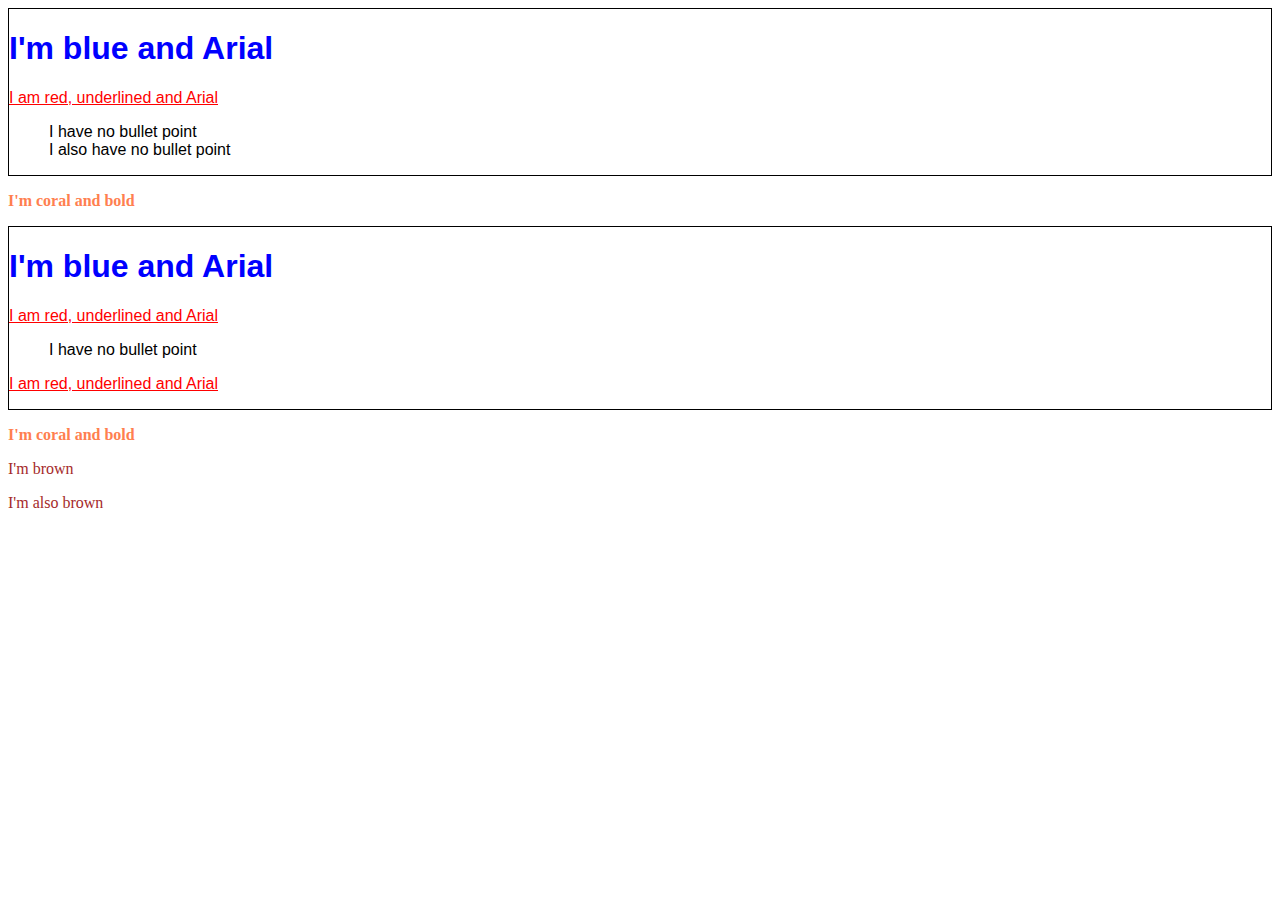
==== challenge-1.html @ 3b44c494 "css challenges commit" ====
<!DOCTYPE html>
<html lang="en">
<head>
    <meta charset="UTF-8">
    <meta name="viewport" content="width=device-width, initial-scale=1.0">
    <link rel="stylesheet" href="./styles.css">
    <title>CSS Specificity Challenge</title>
</head>
<body>
    <div>
        <h1>I'm blue and Arial</h1>
        <p>I am red, underlined and Arial</p>
        <ul>
            <li>I have no bullet point</li>
            <li>I also have no bullet point</li>
        </ul>
    </div>

    <p>I'm coral and bold</p>

    <div>
        <h1>I'm blue and Arial</h1>
        <p>I am red, underlined and Arial</p>
        <ul>
            <li>I have no bullet point</li>
        </ul>
        <p>I am red, underlined and Arial</p>
    </div>
    <p>I'm coral and bold</p>
    <p>I'm brown</p>
    <p>I'm also brown</p>
    
</body>
</html>
---- styles.css ----
div {
    border: 1px solid black;
    font-family: Arial, Helvetica, sans-serif;
}

h1 {
    color: blue;
}

p {
    color: brown;
}

div + p {
    color: coral;
    font-weight: bold;
}

ul {
    list-style: none;
}

div p {
    color: red;
    text-decoration: underline;
}
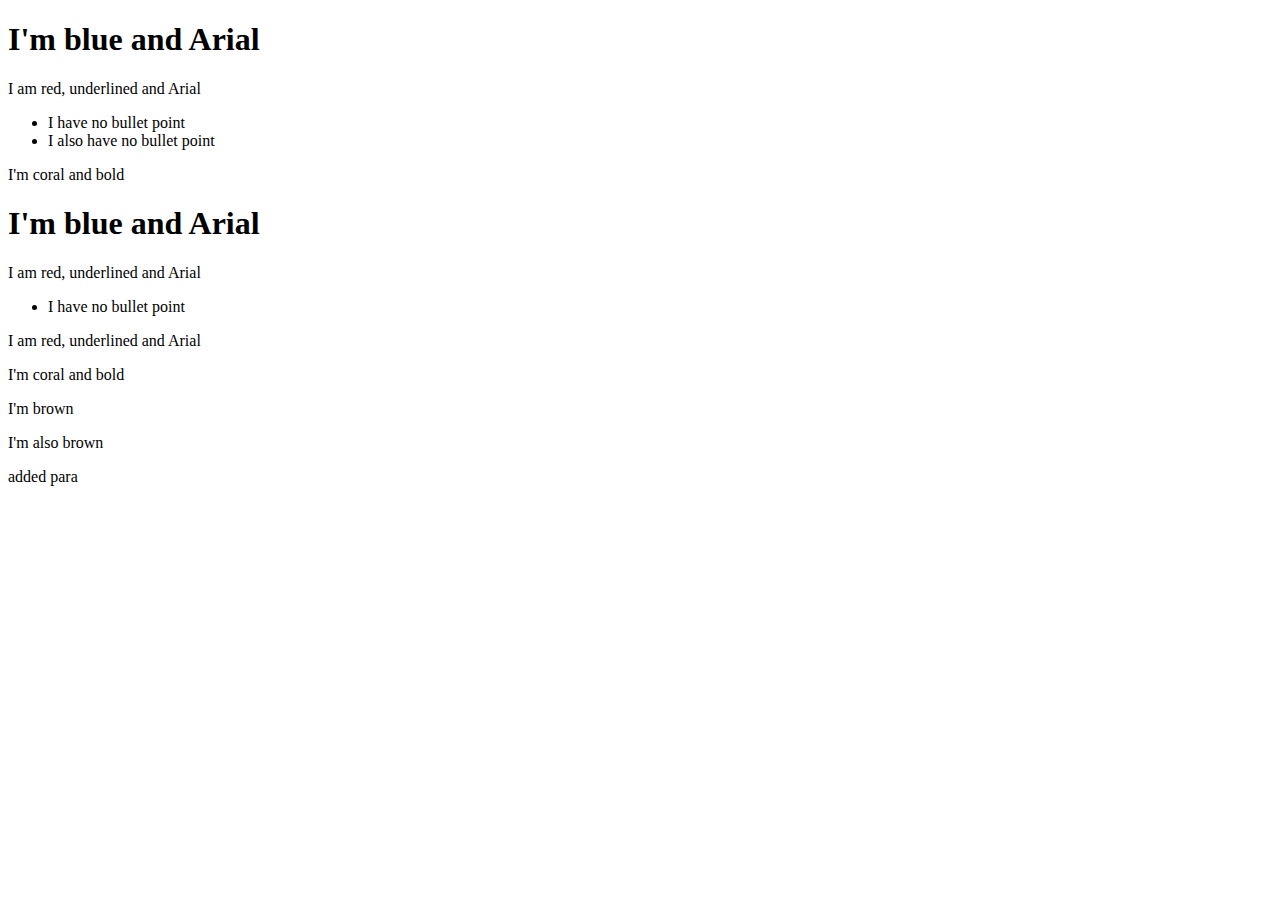
==== commit 02874223: "fixing issue" ====
--- a/challenge-1.html
+++ b/challenge-1.html
@@ -30,5 +30,6 @@
     <p>I'm brown</p>
     <p>I'm also brown</p>
     
+    <p>added para</p>
 </body>
 </html>